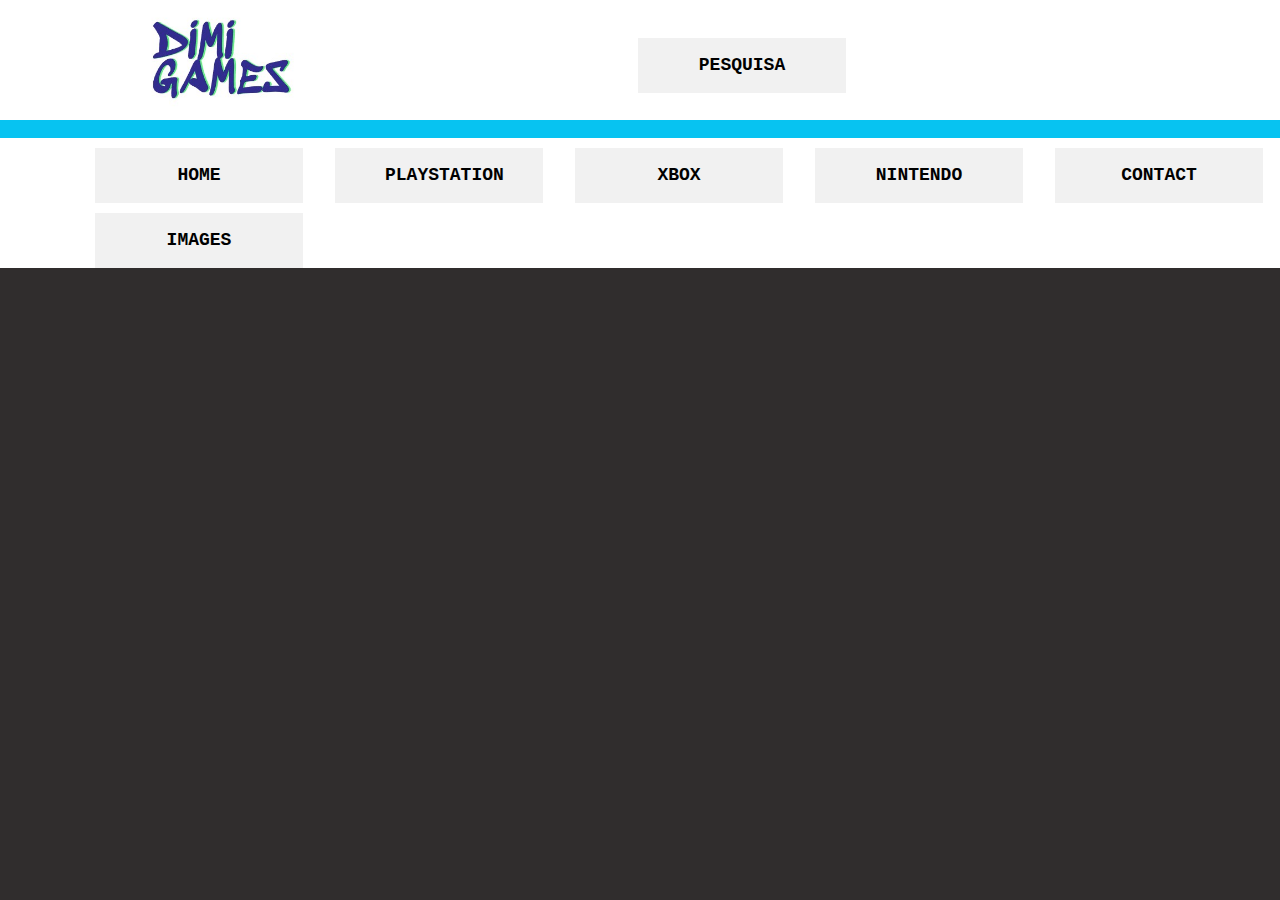
==== playstation5.html @ 44eaced4 "commit 1 - 27/09/2022" ====
<!-- EXEMPLO DO SITE https://www.shopb.com.br/ -->

<!DOCTYPE html>
<html lang="en">
<head>
    <meta charset="UTF-8">
    <meta http-equiv="X-UA-Compatible" content="IE=edge">
    <meta name="viewport" content="width=device-width, initial-scale=1.0">
    <title>Dimi-Games</title>

    <link rel="stylesheet" href="reset.css">
    <link rel="stylesheet" href="style.css">
</head>

<body>
    <header>
        
        <!-- apagar daqui pra baixo -->
        <nav class="conteudo">
            <a href="index.html" title="Dimi-Games">
            <img class="logo-dimi" src="dimi_games.jpg" alt="logo da dimi-games">
            </a>
            <ul>
                <li><a href="#" class="pesquisa">pesquisa</a></li>
            </ul>
        </nav>

        <div class="divisao">
            <p>&nbsp;</p>
        </div>
        <nav>
            <ul class="container">
                <li><a href="index.html">Home</a></li> 
                <li class="dropdown">
                    <a class="ps4" href="playstation.html">Playstation</a>
                    <div class="mega-menu">
                        <div class="container">
                            <div class="item">
                                <!-- <h3>Home Page</h3> -->
                                <ul class="playstation">
                                    <li><a href="playstation5.html" title="Playstation 5">Playstation 5</a></li>
                                    <li><a href="#">Playstation 4</a></li>
                                    <li><a href="#">Playstation 3</a></li>
                                </ul>
                            </div> <!-- Final do item-->
                        </div> <!-- Final do container-->
                    </div> <!-- Final do mega-menu-->
                </li> <!-- Final do dropdown-->

                <!-- <li><a href="#">Images</a></li> -->
                <!-- <li><a href="#">XBOX</a></li> -->
                <li class="dropdown">
                    <a class="xb" href="#">XBOX</a>
                    <div class="mega-menu">
                        <div class="container">
                            <div class="item">
                                <!-- <h3>Home Page</h3> -->
                                <ul class="xbox">
                                    <li><a href="#">Xbox series X</a></li>
                                    <li><a href="#">Xbox Series S</a></li>
                                    <li><a href="#">Xbox One</a></li>
                                </ul>
                            </div> <!-- Final do item-->
                        </div> <!-- Final do container-->
                    </div> <!-- Final do mega-menu-->
                </li> <!-- Final do dropdown-->

                <li class="dropdown">
                    <a class="ninte" href="#">Nintendo</a>
                    <div class="mega-menu">
                        <div class="container">
                            <div class="item">
                                <!-- <h3>Home Page</h3> -->
                                <ul class="nintendo">
                                    <li><a href="#">Nintendo Switch</a></li>
                                </ul>
                            </div> <!-- Final do item-->
                        </div> <!-- Final do container-->
                    </div> <!-- Final do mega-menu-->
                </li> <!-- Final do dropdown-->
                <li><a href="#">Contact</a></li>

                <li class='dropdown'>
                    <a href='#'>Images <i class="fa fa-angle-down"></i> </a>
                    <div class='mega-menu'>
                      <div class="container">
                        <div class="item">
                            <h3>Image One</h3>
                            <img src="http://placehold.it/250x200">
                        </div> <!-- /.item -->
                        
                        <div class="item">
                            <h3>Image One</h3>
                            <img src="http://placehold.it/250x200">
                        </div> <!-- /.item -->
                        
                        <div class="item">
                            <h3>Image One</h3>
                            <img src="http://placehold.it/250x200">
                        </div> <!-- /.item -->
                        
                        <div class="item">
                            <h3>Image One</h3>
                            <img src="http://placehold.it/250x200">
                        </div> <!-- /.item -->
                        
                        <div class="item">
                            <h3>Image One</h3>
                            <img src="http://placehold.it/250x200">
                        </div> <!-- /.item -->
                        
                        <div class="item">
                            <h3>Image One</h3>
                            <img src="http://placehold.it/250x200">
                        </div> <!-- /.item -->
                        
                      </div><!-- .container -->
                    </div><!-- .mega-menu-->
        

            </ul>
        </nav>
        <!-- apagar daqui pra cima -->

    </header>
        <!-- <p>teste</p> -->



    
</body>
</html>
---- style.css ----
/* Configurando imagem do logo */
* {
    margin: 0;
    padding: 0;
}

.logo-dimi {
    margin: 0;
    padding: 0 100PX;
    width: 35%;
    background-position: center;
    /* display: inline-block; */
    background: #ffffff;
}
.conteudo {
    display: flex;
    align-items: center;
}

body {
    font-family:monospace;
    font-weight: bold;
    font-size: 16px;
    margin: 0;
    padding: 0;
    background: #302d2d;
}

a {
    text-decoration: none;
}

nav {
    position: relative;
    font-family: monospace;
    float: left;
    width: 97%;
}

ul {
    list-style: none;
    padding-left: 0;
}

.logo-dimi:hover {
    
}

/* Inserindo imagem no dropdown */
.playstation {
    background-image: url('ps5_3.jpg');
    background-repeat: no-repeat;
    background-position:center;
    background-size: 100%;
    height: 350px;
}


/* Inserindo imagem no dropdown */
.xbox {
    background-image: url('xbox.jpg');
    background-repeat: no-repeat;
    background-position:center;
    background-size: 100%;
    height: 350px;
}

/* Inserindo imagem no dropdown */
.nintendo {
    background-image: url('nintendo.jpg');
    background-repeat: no-repeat;
    background-position:center;
    background-size: 100%;
    height: 350px;
}

/* Cor de fundo do menu principal e botões */
nav {
    background: #ffffff;
    font-size: 0;
    position: relative;
    padding: 0 25px;
}

/* Configuração para que todos fiquem alinhados */
nav > ul > li {
    display: inline;
    float: left;
    font-size: 14px;
    padding: 10px 50px 0px 70px;
    position: relative;
    line-height: 35px;
    width: 120px;
    text-align: center;
}


/* Configuração dos efeitos do menu principal */
nav > ul > li > a {
    color: #000000;
    display: inline-block;
    padding: 10px 50px;
    transition: all .5s ease;
    text-transform: uppercase;
    font-size: 18px;
    width: 6.0em;
    background: #f1f1f1;    
}

/* Configuração dos efeitos do menu principal ao passar mouse*/
nav > ul > li:hover > a {
    color: #ffffff;
    padding: 0 auto;
    transition: all .5s ease;
    cursor: pointer;
}

/* Configuração do botão Playstation */
nav > ul > li:hover > .ps4 {
    color: #ffffff;
    padding: 0 auto;
    background-image: url('bg.jpg');
    transition: all .5s ease;
    cursor: pointer;
}

/* Configuração do botão Xbox */
nav > ul > li:hover > .xb {
    color: #ffffff;
    padding: 0 auto;
    background-image: url('bgxb.jpg');
    transition: all .5s ease;
    cursor: pointer;
}

/* Configuração do botão nintendo */
nav > ul > li:hover > .ninte {
    color: #ffffff;
    padding: 0 auto;
    background-image: url('ninred.jpg');
    transition: all .5s ease;
    cursor: pointer;
}


/* Configuração do menu principal para o tamanho normal */
.mega-menu {
    visibility: hidden;
    opacity: 0.2;
    transition: visibility 0.2s, opacity 0.5s linear;
    position: absolute;
    width: auto;
}

/* Configuração do tamanho do submenu */
.mega-menu .container {
    text-align: left;
    border: none;
    width: 200px;
    font-size: 16px;
}

/* Configurações de cores e distanciamento do submenu */
.mega-menu a {
    color: #ddd;
    display: block;
    padding: 10px 10px;
}

/* Configurações dos efeitos do submenu */
.mega-menu a:hover {
    color: #0d0d0e;
    background-color: #eee;
    transition: all .6s ease;
}

/* Configurações de aparição do submenu */
.dropdown:hover .mega-menu {
    visibility: visible;
    opacity: 1;
    transition: all .6s ease;
}   

.divisao, p {
    margin: 0;
    padding: 0;
    background: rgb(7, 195, 241);
    color: #eee;
}

/* Configurando botão de pesquisa */
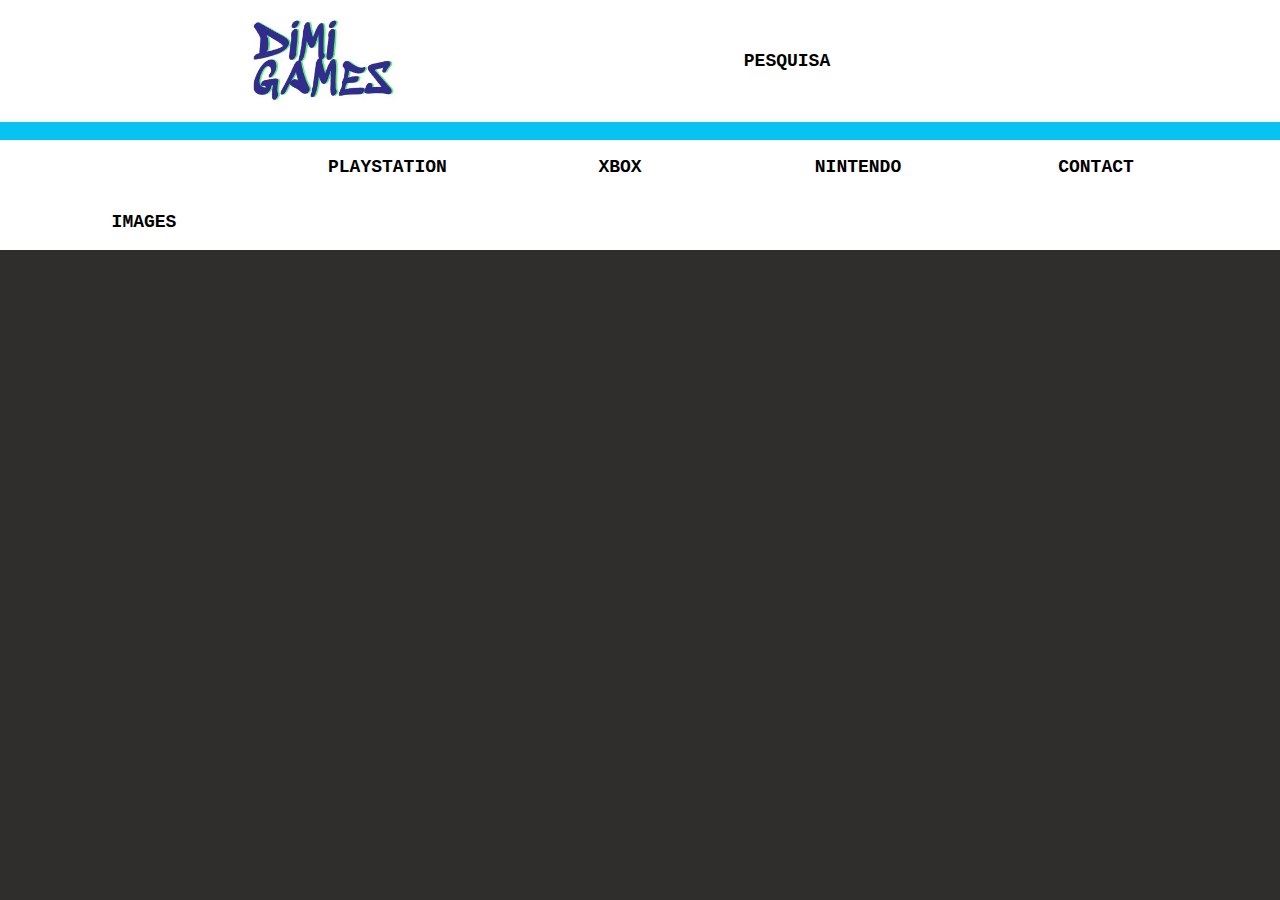
==== commit 03c32961: "commit 02 - 28/09/2022" ====
--- a/playstation5.html
+++ b/playstation5.html
@@ -30,7 +30,7 @@
         </div>
         <nav>
             <ul class="container">
-                <li><a href="index.html">Home</a></li> 
+                <li><a href="index.html"></a></li> 
                 <li class="dropdown">
                     <a class="ps4" href="playstation.html">Playstation</a>
                     <div class="mega-menu">
--- a/style.css
+++ b/style.css
@@ -6,8 +6,8 @@
 
 .logo-dimi {
     margin: 0;
-    padding: 0 100PX;
-    width: 35%;
+    padding: 0 100PX 0 200px;
+    width: 30%;
     background-position: center;
     /* display: inline-block; */
     background: #ffffff;
@@ -52,7 +52,8 @@
     background-repeat: no-repeat;
     background-position:center;
     background-size: 100%;
-    height: 350px;
+    width: 239px;
+    height: 420px;
 }
 
 
@@ -62,7 +63,8 @@
     background-repeat: no-repeat;
     background-position:center;
     background-size: 100%;
-    height: 350px;
+    width: 239px;
+    height: 420px;
 }
 
 /* Inserindo imagem no dropdown */
@@ -71,7 +73,8 @@
     background-repeat: no-repeat;
     background-position:center;
     background-size: 100%;
-    height: 350px;
+    width: 239px;
+    height: 420px;
 }
 
 /* Cor de fundo do menu principal e botões */
@@ -100,18 +103,18 @@
     color: #000000;
     display: inline-block;
     padding: 10px 50px;
-    transition: all .5s ease;
+    transition: all .8s ease;
     text-transform: uppercase;
     font-size: 18px;
     width: 6.0em;
-    background: #f1f1f1;    
+    position: relative;
 }
 
 /* Configuração dos efeitos do menu principal ao passar mouse*/
 nav > ul > li:hover > a {
     color: #ffffff;
     padding: 0 auto;
-    transition: all .5s ease;
+    transition: all .6s ease;
     cursor: pointer;
 }
 
@@ -120,7 +123,7 @@
     color: #ffffff;
     padding: 0 auto;
     background-image: url('bg.jpg');
-    transition: all .5s ease;
+    transition: all .6s ease;
     cursor: pointer;
 }
 
@@ -129,7 +132,7 @@
     color: #ffffff;
     padding: 0 auto;
     background-image: url('bgxb.jpg');
-    transition: all .5s ease;
+    transition: all .6s ease;
     cursor: pointer;
 }
 
@@ -138,7 +141,7 @@
     color: #ffffff;
     padding: 0 auto;
     background-image: url('ninred.jpg');
-    transition: all .5s ease;
+    transition: all .6s ease;
     cursor: pointer;
 }
 
@@ -153,18 +156,20 @@
 }
 
 /* Configuração do tamanho do submenu */
-.mega-menu .container {
-    text-align: left;
+nav > ul > li {
+    text-align: center;
     border: none;
-    width: 200px;
+    width: auto;
     font-size: 16px;
+    padding: 0 15px;
 }
 
 /* Configurações de cores e distanciamento do submenu */
 .mega-menu a {
     color: #ddd;
     display: block;
-    padding: 10px 10px;
+    padding: 10px 13px;
+    text-align: left;
 }
 
 /* Configurações dos efeitos do submenu */
@@ -172,6 +177,7 @@
     color: #0d0d0e;
     background-color: #eee;
     transition: all .6s ease;
+    width: auto;
 }
 
 /* Configurações de aparição do submenu */
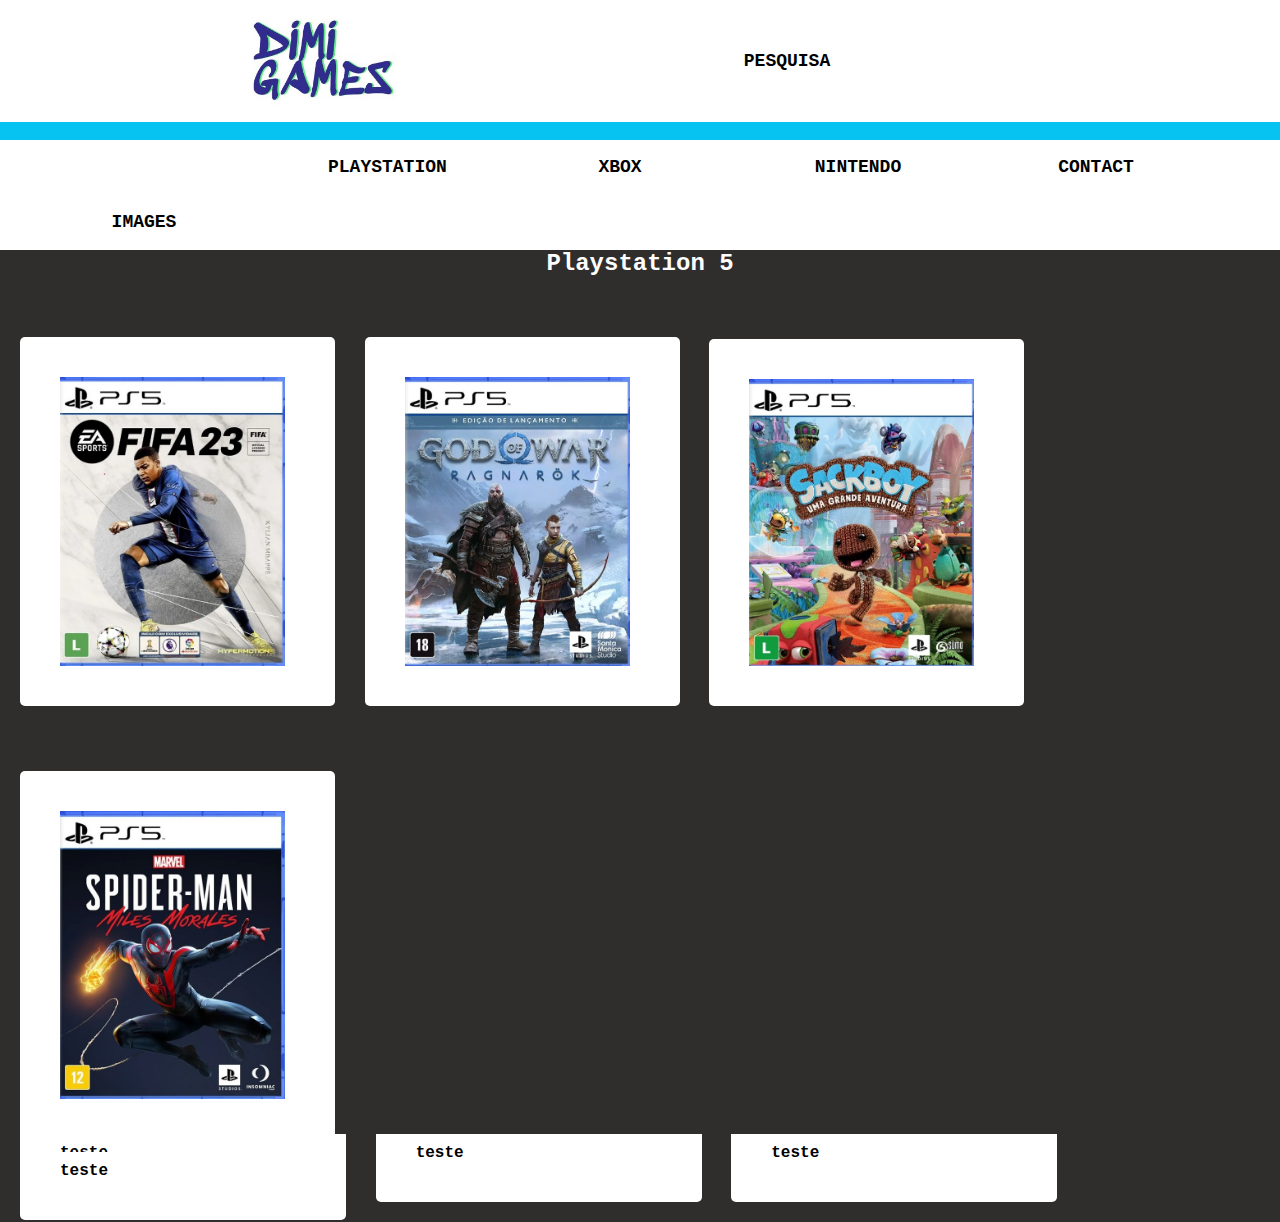
==== commit 311247ed: "commit 1 - 01/10/2022" ====
--- a/playstation5.html
+++ b/playstation5.html
@@ -124,8 +124,25 @@
 
     </header>
         <!-- <p>teste</p> -->
+    <h2 class="subtitulo">Playstation 5</h2>
 
+    <main>
+        <div class="flex-container">
 
+            <img src="/dimi-games/PS5/fifa23.jpg" class="item-img" alt="imagem fifa 23">
+            <!-- <label class="teste">teste</label> -->
+            <img src="/dimi-games/PS5/godofwarrag.jpg" class="item-img" alt="imagem fifa 23">
+            <!-- <label class="teste">teste</label> -->
+            <img src="/dimi-games/PS5/sackboy.jpg" class="item-img" alt="imagem fifa 23">
+            <!-- <label class="teste">teste</label> -->
+            <img src="/dimi-games/PS5/spidermanmiles.jpg" class="item-img" alt="imagem fifa 23">
+            <!-- <label class="teste">teste</label> -->
+        </div>
+    </main>
+            <label class="teste1">teste</label>
+            <label class="teste1">teste</label>
+            <label class="teste1">teste</label>
+            <label class="teste1">teste</label>
 
     
 </body>
--- a/style.css
+++ b/style.css
@@ -8,9 +8,10 @@
     margin: 0;
     padding: 0 100PX 0 200px;
     width: 30%;
-    background-position: center;
+    display: block;
+    /* background-position: center; */
     /* display: inline-block; */
-    background: #ffffff;
+    /* background: #ffffff; */
 }
 .conteudo {
     display: flex;
@@ -196,3 +197,50 @@
 
 /* Configurando botão de pesquisa */
 
+
+/* Configuração do corpo site playstation 5 */
+
+.subtitulo {
+    color: #ffffff;
+    text-align: center;
+    margin-top: 100px;
+}
+
+.flex-container {
+    display:inline-block;
+    justify-content: center;
+    /* position: relative; */
+    
+}
+
+.item-img {
+    width: 25vh;
+    background: #ffffff;
+    padding: 40px 50px 40px 40px;
+    margin-top: 60px;
+    margin-left: 20px;
+    border-radius: 5px;
+    /* margin-right: 50px; */
+    /* position: relative */
+    /* display: inline ; */
+}
+
+.flex-container span{
+    margin: 30px 0 0 0px;
+    text-align: center;
+    /* position: fixed; */
+    color: #ffffff;
+    /* display: inline-block; */
+}
+
+.teste1 {
+    color: #000000;
+    text-align: center;
+    /* position: relative; */
+    /* margin: 120px 150px; */
+    padding: 10px 238px 40px 40px;
+    background: #ffffff;
+    margin-left: 20px;
+    border-bottom-left-radius: 5px;
+    border-bottom-right-radius: 5px;
+}
